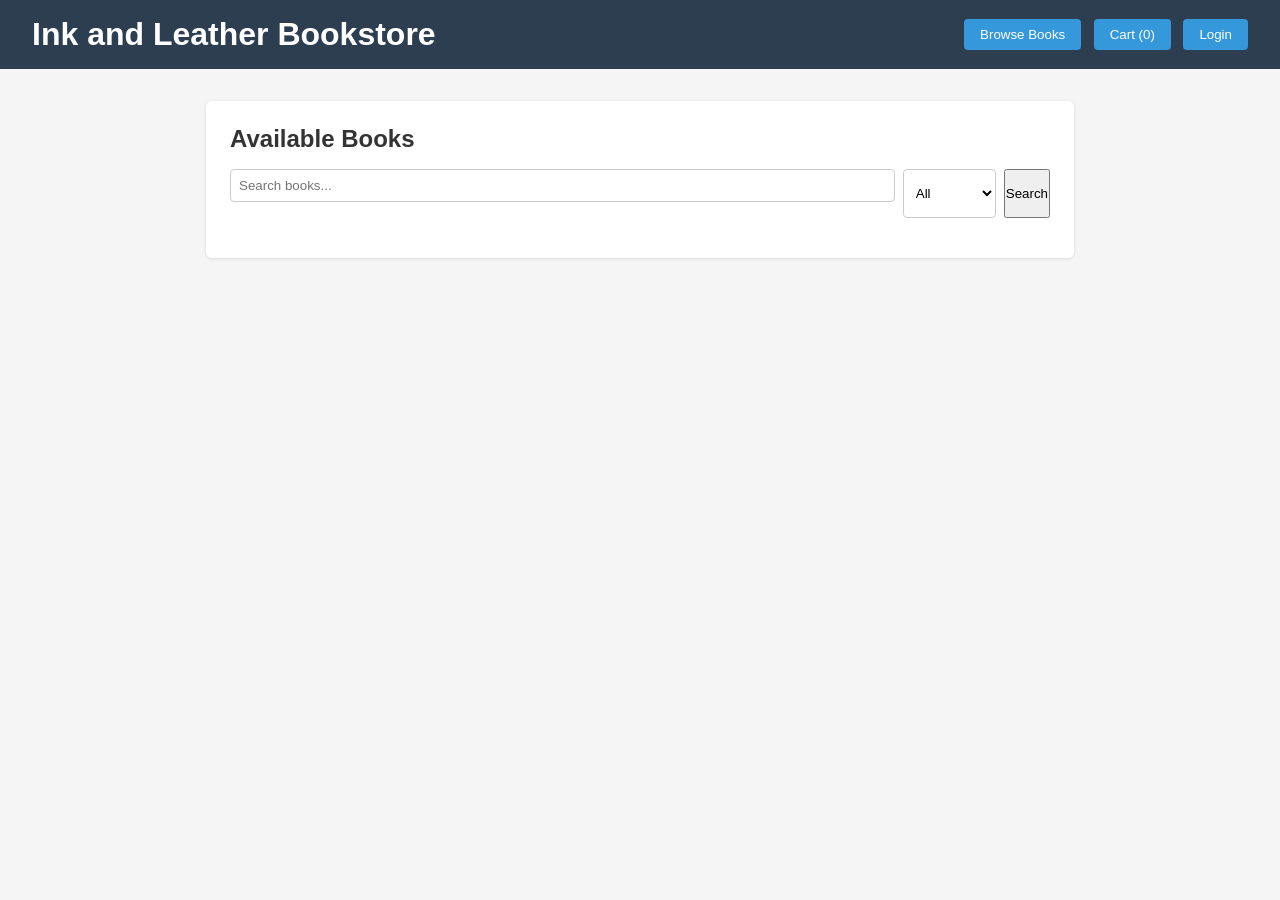
==== frontend/index.html @ b81c3ac4 "Updates to search bar (drop down menu added)" ====
<!DOCTYPE html>
<html lang="en">
<head>
  <meta charset="UTF-8" />
  <meta name="viewport" content="width=device-width, initial-scale=1.0"/>
  <title>Ink and Leather</title>
  <link rel="stylesheet" href="style.css" />
</head>
<body>

  <header>
    <h1>Ink and Leather Bookstore</h1>
    <nav>
      <button onclick="showSection('browse')">Browse Books</button>
      <button onclick="showSection('cart')">Cart (<span id="cart-count">0</span>)</button>
      <button onclick="showSection('login')">Login</button>
    </nav>
  </header>

  <main>

    <!-- Browse -->
    <section id="browse" class="section">
      <h2>Available Books</h2>

      <div class="search-bar">
        <input 
          type="text" 
          id="search-input" 
          placeholder="Search books..."
      />

      <select id="search-type">
        <option value="all">All</option>
        <option value="title">Title</option>
        <option value="author">Author</option>
        <option value="category">Category</option>
      </select>

      <button onclick="searchBooks()">Search</button>
    </div>

    <div id="book-list"></div>
  </section>

    <!-- Cart -->
    <section id="cart" class="section hidden">
      <h2>Your Cart</h2>
      <div id="cart-items"></div>
      <p><strong>Total: $<span id="cart-total">0.00</span></strong></p>
      <button onclick="checkout()">Checkout</button>
    </section>

    <!-- Login -->
    <section id="login" class="section hidden">
      <h2>Login</h2>
      <input type="email" id="login-email" placeholder="Email" />
      <input type="password" id="login-password" placeholder="Password" />
      <button onclick="login()">Login</button>
      <p id="login-message"></p>
    </section>

  </main>

  <script src="app.js"></script>
</body>
</html>
---- frontend/style.css ----
* {
  box-sizing: border-box;
  margin: 0;
  padding: 0;
}

body {
  font-family: Arial, sans-serif;
  background: #f5f5f5;
  color: #333;
}

header {
  background: #2c3e50;
  color: white;
  padding: 1rem 2rem;
  display: flex;
  justify-content: space-between;
  align-items: center;
}

header button {
  background: #3498db;
  color: white;
  border: none;
  padding: 0.5rem 1rem;
  margin-left: 0.5rem;
  cursor: pointer;
  border-radius: 4px;
}

header button:hover {
  background: #2980b9;
}

main {
  max-width: 900px;
  margin: 2rem auto;
  padding: 0 1rem;
}

.section {
  background: white;
  padding: 1.5rem;
  border-radius: 6px;
  box-shadow: 0 1px 4px rgba(0,0,0,0.1);
  margin-bottom: 1.5rem;
}


.hidden {
  display: none;
}

h2 {
  margin-bottom: 1rem;
}

input[type="text"],
input[type="email"],
input[type="password"] {
  width: 100%;
  padding: 0.5rem;
  margin-bottom: 1rem;
  border: 1px solid #ccc;
  border-radius: 4px;
}

.search-bar {
  display: flex;
  gap: 0.5rem;
  margin-bottom: 1rem;
}

.search-bar input {
  flex: 1;
}

#book-list {
  display: grid;
  grid-template-columns: repeat(auto-fill, minmax(220px, 1fr));
  gap: 1rem;
}

.book-card {
  background: white;
  border: 1px solid #e5e5e5;
  border-radius: 10px;
  padding: 1rem;
  display: flex;
  flex-direction: column;
  gap: 0.5rem;
  transition: transform 0.15s ease, box-shadow 0.15s ease;
}
.book-card:hover {
  transform: translateY(-3px);
  box-shadow: 0 4px 12px rgba(0,0,0,0.1);
}

.book-card button {
  background: #27ae60;
  color: white;
  border: none;
  padding: 0.4rem 0.8rem;
  border-radius: 4px;
  cursor: pointer;
}

.book-card button:hover {
  background: #219150;
}

.cart-item {
  display: flex;
  justify-content: space-between;
  padding: 0.5rem 0;
  border-bottom: 1px solid #eee;
}

button[onclick="checkout()"] {
  background: #2c3e50;
  color: white;
  border: none;
  padding: 0.6rem 1.2rem;
  border-radius: 4px;
  cursor: pointer;
  margin-top: 1rem;
}

.search-bar select {
  padding: 0.5rem;
  border: 1px solid #ccc;
  border-radius: 4px;
  background: white;
  cursor: pointer;
}
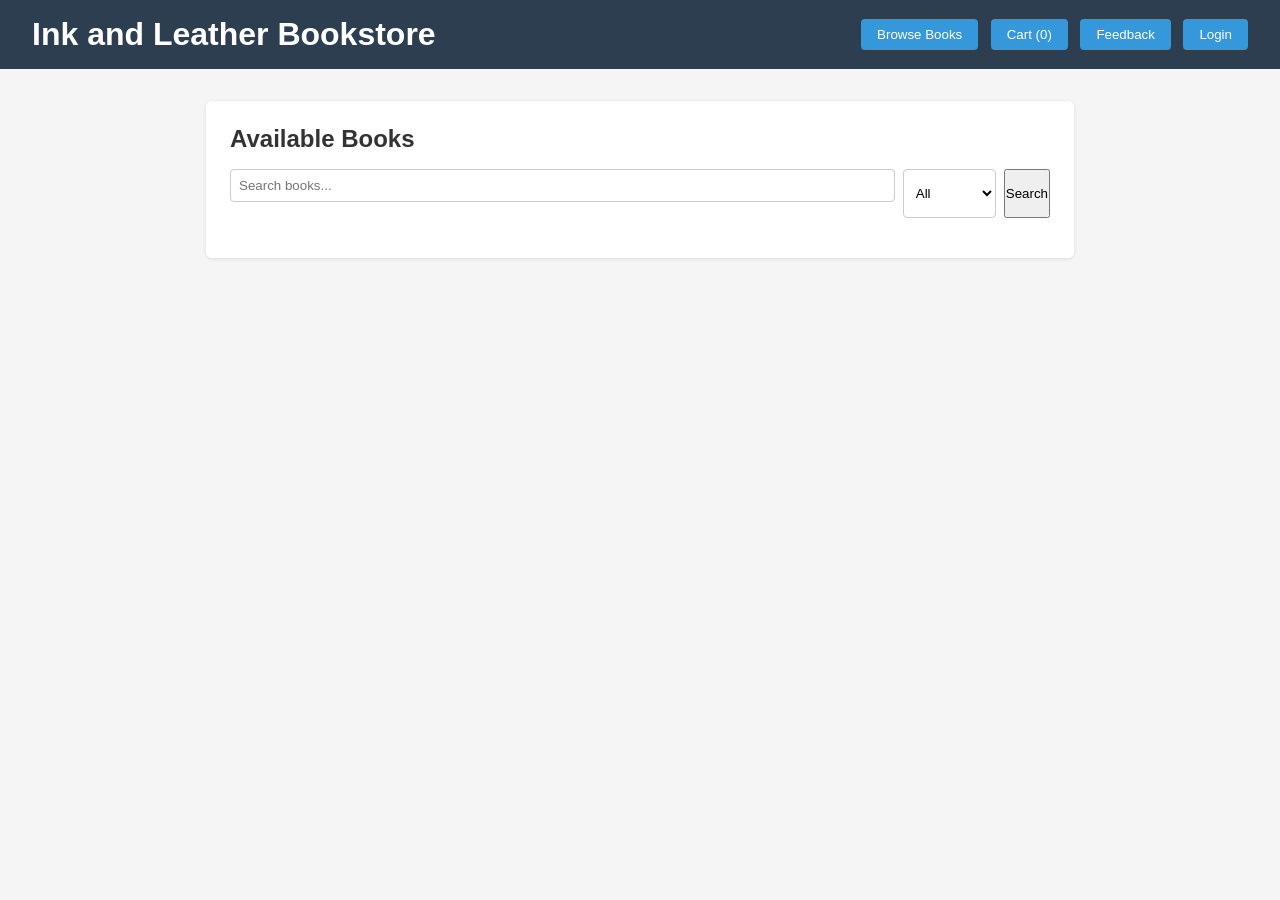
==== commit 7a6f996e: "Rename staff feedback tab to manage feedback Rename the "Feedback" tab to "Manage Feedback" for staf" ====
--- a/frontend/index.html
+++ b/frontend/index.html
@@ -13,7 +13,12 @@
     <nav>
       <button onclick="showSection('browse')">Browse Books</button>
       <button onclick="showSection('cart')">Cart (<span id="cart-count">0</span>)</button>
-      <button onclick="showSection('login')">Login</button>
+      <button onclick="showSection('reviews')">Feedback</button>
+      <button onclick="showSection('login')" id="nav-login">Login</button>
+      <button onclick="showSection('inventory')" id="nav-inventory" class="hidden">Inventory</button>
+      <button onclick="showSection('orders')" id="nav-orders" class="hidden">Orders</button>
+      <button onclick="showSection('staff-feedback')" id="nav-staff-feedback" class="hidden">Manage Feedback</button>
+      <button onclick="logout()" id="nav-logout" class="hidden">Logout</button>
     </nav>
   </header>
 
@@ -60,6 +65,92 @@
       <p id="login-message"></p>
     </section>
 
+    <!-- Employee: Inventory Management -->
+    <section id="inventory" class="section hidden">
+      <h2>Inventory Management</h2>
+      <button onclick="showAddBookForm()">+ Add New Book</button>
+      <div id="add-book-form" class="hidden" style="margin-top:1rem;">
+        <h3>Add Book</h3>
+        <input type="text" id="book-title" placeholder="Title" />
+        <input type="text" id="book-author" placeholder="Author Name" />
+        <input type="text" id="book-isbn" placeholder="ISBN" />
+        <input type="number" id="book-price" placeholder="Price" step="0.01" />
+        <input type="number" id="book-stock" placeholder="Stock Quantity" />
+        <input type="text" id="book-category" placeholder="Category" />
+        <textarea id="book-description" placeholder="Description"></textarea>
+        <button onclick="addBook()">Save Book</button>
+        <p id="add-book-message"></p>
+      </div>
+      <h3 style="margin-top:1.5rem;">Current Inventory</h3>
+      <div id="inventory-list"></div>
+    </section>
+
+    <!-- Employee: All Orders -->
+    <section id="orders" class="section hidden">
+      <h2>All Orders</h2>
+      <div id="orders-list"></div>
+    </section>
+
+    <!-- Public: Reviews -->
+    <section id="reviews" class="section hidden">
+      <h2>Customer Feedback</h2>
+      <div id="reviews-summary"></div>
+      <div id="reviews-list"></div>
+      <div id="feedback-cta" class="hidden" style="margin-top:1.5rem;padding:1.2rem;background:#f0f4f8;border-radius:8px;text-align:center;">
+        <p style="margin-bottom:0.75rem;color:#444;">Had an experience with us? We'd love to hear from you.</p>
+        <button onclick="showSection('feedback')" style="background:#2c3e50;color:white;border:none;padding:0.6rem 1.4rem;border-radius:4px;cursor:pointer;font-size:1rem;">Leave Your Feedback</button>
+      </div>
+    </section>
+
+    <!-- Customer: Submit Feedback -->
+    <section id="feedback" class="section hidden">
+      <h2>Share Your Experience</h2>
+      <p style="margin-bottom:1.2rem;color:#555;">We'd love to hear from you! Your feedback helps us improve.</p>
+
+      <div class="feedback-form">
+        <div class="star-rating-group">
+          <label>Overall Rating</label>
+          <div class="star-rating" id="star-rating">
+            <span class="star" data-value="1">&#9733;</span>
+            <span class="star" data-value="2">&#9733;</span>
+            <span class="star" data-value="3">&#9733;</span>
+            <span class="star" data-value="4">&#9733;</span>
+            <span class="star" data-value="5">&#9733;</span>
+          </div>
+          <span id="rating-label" style="color:#888;font-size:0.9rem;">Select a rating</span>
+        </div>
+
+        <label class="feedback-label">Category</label>
+        <select id="feedback-category" class="feedback-select">
+          <option value="general">General</option>
+          <option value="selection">Book Selection</option>
+          <option value="service">Customer Service</option>
+          <option value="website">Website Experience</option>
+          <option value="other">Other</option>
+        </select>
+
+        <label class="feedback-label">Your Message</label>
+        <textarea id="feedback-message" placeholder="Tell us about your experience..." rows="5"></textarea>
+
+        <div id="feedback-guest-fields">
+          <label class="feedback-label">Name <span style="color:#888;font-size:0.85rem;">(optional)</span></label>
+          <input type="text" id="feedback-name" placeholder="Your name" />
+          <label class="feedback-label">Email <span style="color:#888;font-size:0.85rem;">(optional)</span></label>
+          <input type="email" id="feedback-email" placeholder="Your email" />
+        </div>
+
+        <button class="feedback-submit-btn" onclick="submitFeedback()">Submit Feedback</button>
+        <p id="feedback-message-status" style="margin-top:0.8rem;"></p>
+      </div>
+    </section>
+
+    <!-- Staff: View Feedback -->
+    <section id="staff-feedback" class="section hidden">
+      <h2>Customer Feedback</h2>
+      <div id="feedback-summary" style="margin-bottom:1.2rem;"></div>
+      <div id="staff-feedback-list"></div>
+    </section>
+
   </main>
 
   <script src="app.js"></script>
--- a/frontend/style.css
+++ b/frontend/style.css
@@ -134,3 +134,270 @@
   background: white;
   cursor: pointer;
 }
+
+/* --- Feedback Form --- */
+
+.feedback-form {
+  max-width: 580px;
+}
+
+.feedback-label {
+  display: block;
+  font-weight: bold;
+  margin-bottom: 0.35rem;
+  margin-top: 1rem;
+  color: #444;
+}
+
+.feedback-select {
+  width: 100%;
+  padding: 0.5rem;
+  border: 1px solid #ccc;
+  border-radius: 4px;
+  background: white;
+  margin-bottom: 0.2rem;
+  font-size: 1rem;
+}
+
+.feedback-form textarea {
+  width: 100%;
+  padding: 0.6rem;
+  border: 1px solid #ccc;
+  border-radius: 4px;
+  resize: vertical;
+  font-family: inherit;
+  font-size: 1rem;
+  margin-bottom: 0.2rem;
+}
+
+.star-rating-group {
+  margin-bottom: 0.5rem;
+}
+
+.star-rating-group label {
+  display: block;
+  font-weight: bold;
+  color: #444;
+  margin-bottom: 0.4rem;
+}
+
+.star-rating {
+  display: flex;
+  gap: 6px;
+  margin-bottom: 0.25rem;
+}
+
+.star {
+  font-size: 2rem;
+  color: #ccc;
+  cursor: pointer;
+  transition: color 0.15s ease, transform 0.1s ease;
+  user-select: none;
+}
+
+.star:hover,
+.star.active {
+  color: #f0a500;
+}
+
+.star:hover {
+  transform: scale(1.15);
+}
+
+.feedback-submit-btn {
+  margin-top: 1.2rem;
+  background: #2c3e50;
+  color: white;
+  border: none;
+  padding: 0.65rem 1.4rem;
+  border-radius: 4px;
+  font-size: 1rem;
+  cursor: pointer;
+  transition: background 0.2s;
+}
+
+.feedback-submit-btn:hover {
+  background: #3d5166;
+}
+
+/* --- Staff Feedback View --- */
+
+.feedback-summary-bar {
+  display: flex;
+  align-items: center;
+  background: #f9f5e8;
+  border: 1px solid #e8d9a0;
+  border-radius: 8px;
+  padding: 0.75rem 1rem;
+}
+
+.summary-avg {
+  font-size: 1.5rem;
+  font-weight: bold;
+  color: #2c3e50;
+}
+
+.stars-inline {
+  color: #f0a500;
+  font-size: 1.1rem;
+}
+
+.feedback-card {
+  background: white;
+  border: 1px solid #e5e5e5;
+  border-radius: 8px;
+  padding: 1rem;
+  margin-bottom: 0.9rem;
+  box-shadow: 0 1px 4px rgba(0,0,0,0.05);
+}
+
+.feedback-card-header {
+  display: flex;
+  justify-content: space-between;
+  align-items: flex-start;
+  margin-bottom: 0.6rem;
+  flex-wrap: wrap;
+  gap: 0.5rem;
+}
+
+.feedback-stars {
+  color: #f0a500;
+  font-size: 1.1rem;
+  margin-right: 0.5rem;
+}
+
+.feedback-badge {
+  background: #eaf4fb;
+  color: #2980b9;
+  border-radius: 12px;
+  padding: 2px 10px;
+  font-size: 0.8rem;
+  font-weight: bold;
+}
+
+.feedback-card-message {
+  color: #444;
+  line-height: 1.5;
+  margin-bottom: 0.4rem;
+  white-space: pre-wrap;
+}
+
+/* Status badges */
+.status-badge {
+  border-radius: 12px;
+  padding: 2px 10px;
+  font-size: 0.78rem;
+  font-weight: bold;
+  text-transform: uppercase;
+  letter-spacing: 0.03em;
+}
+.status-new {
+  background: #fdecea;
+  color: #c0392b;
+}
+.status-reviewed {
+  background: #fef9e7;
+  color: #b7950b;
+}
+.status-actioned {
+  background: #eafaf1;
+  color: #1e8449;
+}
+
+/* Filter tabs */
+.feedback-filter-tabs {
+  display: flex;
+  gap: 0.5rem;
+  margin: 1rem 0 0.5rem;
+  flex-wrap: wrap;
+}
+
+.filter-tab {
+  background: #f0f0f0;
+  color: #555;
+  border: 1px solid #ddd;
+  padding: 0.35rem 0.9rem;
+  border-radius: 20px;
+  cursor: pointer;
+  font-size: 0.9rem;
+  transition: background 0.15s, color 0.15s;
+}
+.filter-tab:hover {
+  background: #e0e0e0;
+}
+.filter-tab.active {
+  background: #2c3e50;
+  color: white;
+  border-color: #2c3e50;
+}
+.filter-tab-new.active { background: #c0392b; border-color: #c0392b; }
+.filter-tab-reviewed.active { background: #b7950b; border-color: #b7950b; }
+.filter-tab-actioned.active { background: #1e8449; border-color: #1e8449; }
+
+.filter-count {
+  display: inline-block;
+  background: rgba(255,255,255,0.25);
+  border-radius: 10px;
+  padding: 0 6px;
+  font-size: 0.78rem;
+  margin-left: 3px;
+}
+.filter-tab:not(.active) .filter-count {
+  background: rgba(0,0,0,0.08);
+}
+
+/* Internal note & actions */
+.feedback-note-row {
+  margin: 0.6rem 0 0.4rem;
+}
+
+.internal-note-input {
+  width: 100%;
+  padding: 0.5rem;
+  border: 1px dashed #ccc;
+  border-radius: 4px;
+  font-family: inherit;
+  font-size: 0.9rem;
+  background: #fafafa;
+  resize: vertical;
+  min-height: 56px;
+  color: #444;
+}
+.internal-note-input:focus {
+  outline: none;
+  border-color: #3498db;
+  background: white;
+}
+
+.feedback-actions {
+  display: flex;
+  justify-content: space-between;
+  align-items: center;
+  flex-wrap: wrap;
+  gap: 0.5rem;
+  margin-top: 0.5rem;
+}
+
+.action-buttons {
+  display: flex;
+  gap: 0.4rem;
+  flex-wrap: wrap;
+}
+
+.action-btn {
+  border: none;
+  padding: 0.3rem 0.75rem;
+  border-radius: 4px;
+  cursor: pointer;
+  font-size: 0.82rem;
+  font-weight: bold;
+  transition: opacity 0.15s;
+}
+.action-btn:hover { opacity: 0.82; }
+
+.btn-reviewed { background: #f9e79f; color: #7d6608; }
+.btn-reviewed.btn-active { background: #b7950b; color: white; }
+.btn-actioned { background: #a9dfbf; color: #1a5932; }
+.btn-actioned.btn-active { background: #1e8449; color: white; }
+.btn-reset { background: #f2f3f4; color: #555; }
+.btn-save-note { background: #3498db; color: white; }
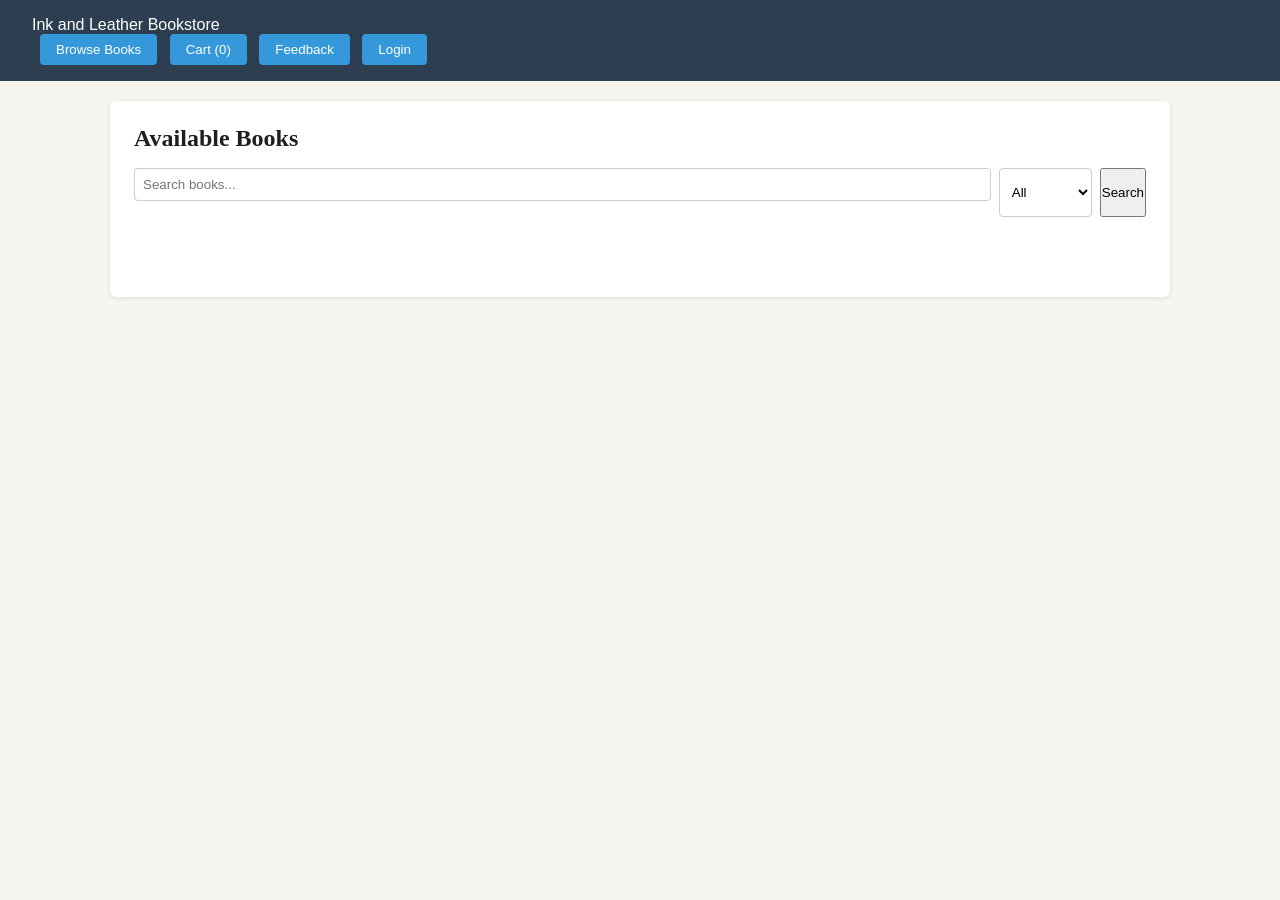
==== commit 0b14a316: "Merge pull request #5 from melisamarin26-netizen/main Front end style.css and app.js updates to chan" ====
--- a/frontend/index.html
+++ b/frontend/index.html
@@ -9,18 +9,21 @@
 <body>
 
   <header>
-    <h1>Ink and Leather Bookstore</h1>
-    <nav>
+    <nav class="navbar"> 
+    <div class="logo">Ink and Leather Bookstore</div>
+    
+    <div class="nav-links">
       <button onclick="showSection('browse')">Browse Books</button>
       <button onclick="showSection('cart')">Cart (<span id="cart-count">0</span>)</button>
-      <button onclick="showSection('reviews')">Feedback</button>
+      <button onclick="showSection('reviews')" id="nav-reviews">Feedback</button>
       <button onclick="showSection('login')" id="nav-login">Login</button>
       <button onclick="showSection('inventory')" id="nav-inventory" class="hidden">Inventory</button>
       <button onclick="showSection('orders')" id="nav-orders" class="hidden">Orders</button>
       <button onclick="showSection('staff-feedback')" id="nav-staff-feedback" class="hidden">Manage Feedback</button>
       <button onclick="logout()" id="nav-logout" class="hidden">Logout</button>
-    </nav>
-  </header>
+    </div>
+  </nav>
+</header>
 
   <main>
 
--- a/frontend/style.css
+++ b/frontend/style.css
@@ -1,3 +1,16 @@
+:root {
+  --bg: #f7f5f0;
+  --text: #1f1f1f;
+  --muted: #6b6b6b;
+
+  --primary: #2f2a24;
+  --accent: #6b1f2b;
+  --highlight: #3d5a40;
+
+  --card: #ffffff; 
+  --border: #e6e0d6;
+}
+
 * {
   box-sizing: border-box;
   margin: 0;
@@ -5,10 +18,15 @@
 }
 
 body {
-  font-family: Arial, sans-serif;
-  background: #f5f5f5;
-  color: #333;
-}
+  font-family: 'Poppins', sans-serif;
+  background: var(--bg);
+  color: var(--text);
+  margin: 0;
+}
+h1, h2, h3 {
+  font-family: 'Playfair Display', serif;
+}
+
 
 header {
   background: #2c3e50;
@@ -34,9 +52,9 @@
 }
 
 main {
-  max-width: 900px;
-  margin: 2rem auto;
-  padding: 0 1rem;
+  max-width: 1100px;
+  margin: 0 auto;
+  padding: 20px;
 }
 
 .section {
@@ -79,35 +97,68 @@
 #book-list {
   display: grid;
   grid-template-columns: repeat(auto-fill, minmax(220px, 1fr));
-  gap: 1rem;
+  gap: 20px;
+  padding: 20px 0;
+  align-items: stretch;
+}
+
+.section {
+  padding: 1.5rem;
 }
 
 .book-card {
-  background: white;
-  border: 1px solid #e5e5e5;
-  border-radius: 10px;
-  padding: 1rem;
+  background: var(--card);
+  border: 1px solid var(--border);
+  border-radius: 14px;
+  padding: 16px;
   display: flex;
   flex-direction: column;
-  gap: 0.5rem;
-  transition: transform 0.15s ease, box-shadow 0.15s ease;
-}
+  gap: 10px;
+  box-shadow: 0 2px 10px rgba(0,0,0,0.05);
+  transition: transform 0.2s ease, box-shadow 0.2s ease;
+}
+
 .book-card:hover {
-  transform: translateY(-3px);
-  box-shadow: 0 4px 12px rgba(0,0,0,0.1);
-}
+  transform: translateY(-5px);
+  box-shadow: 0 8px 18px rgba(0,0,0,0.10);
+}
+
+.book-card strong {
+  font-family: 'Playfair Display', serif;
+  font-size: 16px;
+  color: var(--primary);
+}
+
+.book-card div {
+  font-size: 13px;
+  color: var(--muted);
+  line-height: 1.4;
+}
+
 
 .book-card button {
-  background: #27ae60;
+  background: var(--accent);
   color: white;
   border: none;
-  padding: 0.4rem 0.8rem;
-  border-radius: 4px;
-  cursor: pointer;
+  padding: 8px 12px;
+  border-radius: 8px;
+  cursor: pointer;
+  font-size: 13px; 
+  transition: all 0.2s ease;
 }
 
 .book-card button:hover {
-  background: #219150;
+  opacity: 0.9;
+  transform: scale(1.02);
+}
+
+.book-card button:disabled {
+  background: #aaa;
+  cursor: not-allowed;
+}
+
+.book-card span {
+  font-weight: 500;
 }
 
 .cart-item {
@@ -395,6 +446,138 @@
 }
 .action-btn:hover { opacity: 0.82; }
 
+/* --- Public Reviews Section --- */
+
+.reviews-hero {
+  background: linear-gradient(135deg, #2c3e50 0%, #3d5166 100%);
+  color: white;
+  border-radius: 10px;
+  padding: 1.5rem;
+  margin-bottom: 1.5rem;
+  display: flex;
+  flex-direction: column;
+  gap: 0.75rem;
+}
+
+.reviews-hero-score {
+  display: flex;
+  align-items: center;
+  gap: 0.75rem;
+  flex-wrap: wrap;
+}
+
+.reviews-avg-number {
+  font-size: 3rem;
+  font-weight: bold;
+  line-height: 1;
+}
+
+.reviews-hero-stars {
+  font-size: 1.6rem;
+  color: #f0a500;
+}
+
+.reviews-hero-label {
+  font-size: 1rem;
+  color: rgba(255,255,255,0.75);
+}
+
+.reviews-hero-note {
+  font-size: 0.88rem;
+  color: rgba(255,255,255,0.65);
+  line-height: 1.5;
+  max-width: 560px;
+}
+
+.review-card {
+  background: white;
+  border: 1px solid #e8e8e8;
+  border-radius: 10px;
+  padding: 1.1rem 1.2rem;
+  margin-bottom: 1rem;
+  box-shadow: 0 1px 4px rgba(0,0,0,0.05);
+}
+
+.review-card-top {
+  display: flex;
+  justify-content: space-between;
+  align-items: flex-start;
+  flex-wrap: wrap;
+  gap: 0.4rem;
+  margin-bottom: 0.65rem;
+}
+
+.review-meta {
+  display: flex;
+  flex-direction: column;
+  gap: 0.1rem;
+}
+
+.review-author {
+  font-weight: bold;
+  color: #2c3e50;
+  font-size: 1rem;
+}
+
+.review-date {
+  font-size: 0.82rem;
+  color: #aaa;
+}
+
+.review-right {
+  display: flex;
+  align-items: center;
+  gap: 0.5rem;
+  flex-wrap: wrap;
+  justify-content: flex-end;
+}
+
+.review-stars {
+  color: #f0a500;
+  font-size: 1.1rem;
+}
+
+.review-cat-badge {
+  background: #eaf4fb;
+  color: #2980b9;
+  border-radius: 12px;
+  padding: 2px 10px;
+  font-size: 0.78rem;
+  font-weight: bold;
+}
+
+.review-message {
+  color: #444;
+  line-height: 1.6;
+  margin-bottom: 0.5rem;
+  white-space: pre-wrap;
+}
+
+.store-response {
+  background: #f0f8f4;
+  border-left: 3px solid #27ae60;
+  border-radius: 0 6px 6px 0;
+  padding: 0.65rem 0.9rem;
+  margin-top: 0.6rem;
+}
+
+.store-response-label {
+  display: block;
+  font-size: 0.82rem;
+  font-weight: bold;
+  color: #1e8449;
+  margin-bottom: 0.3rem;
+  text-transform: uppercase;
+  letter-spacing: 0.04em;
+}
+
+.store-response-text {
+  color: #2c3e50;
+  font-size: 0.92rem;
+  line-height: 1.55;
+  white-space: pre-wrap;
+}
+
 .btn-reviewed { background: #f9e79f; color: #7d6608; }
 .btn-reviewed.btn-active { background: #b7950b; color: white; }
 .btn-actioned { background: #a9dfbf; color: #1a5932; }
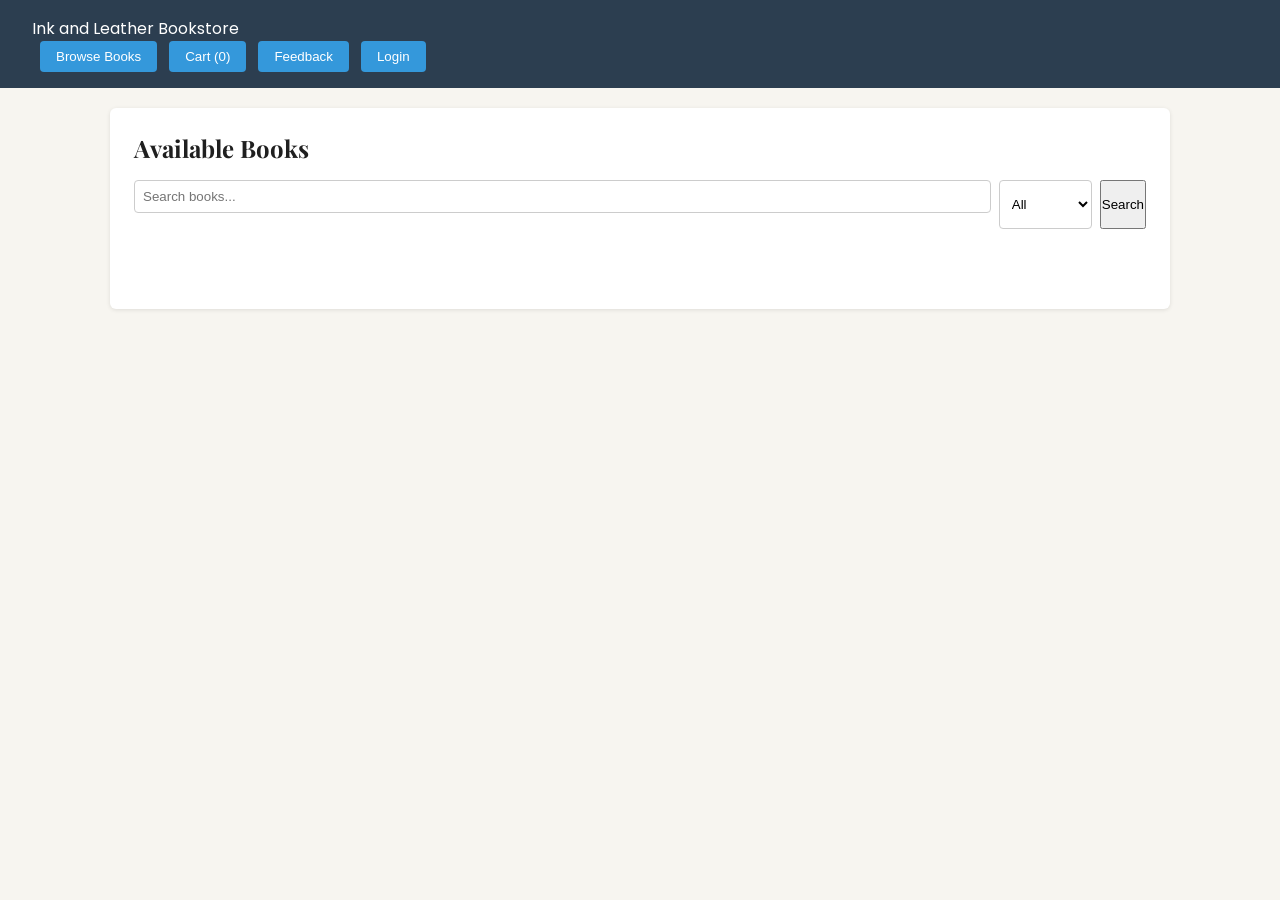
==== commit 1c243e01: "corrected type "poopins" to Poppins" ====
--- a/frontend/index.html
+++ b/frontend/index.html
@@ -4,6 +4,12 @@
   <meta charset="UTF-8" />
   <meta name="viewport" content="width=device-width, initial-scale=1.0"/>
   <title>Ink and Leather</title>
+
+  <link rel="preconnect" href="https://fonts.googleapis.com">
+  <link rel="preconnect" href="https://fonts.gstatic.com" crossorigin>
+
+  <link href="https://fonts.googleapis.com/css2?family=Playfair+Display:wght@600;700&family=Poppins:wght@300;400;500;600&display=swap" rel="stylesheet">
+
   <link rel="stylesheet" href="style.css" />
 </head>
 <body>
@@ -19,7 +25,10 @@
       <button onclick="showSection('login')" id="nav-login">Login</button>
       <button onclick="showSection('inventory')" id="nav-inventory" class="hidden">Inventory</button>
       <button onclick="showSection('orders')" id="nav-orders" class="hidden">Orders</button>
+      <button onclick="showSection('reports')" id="nav-reports" class="hidden">Reports</button>
       <button onclick="showSection('staff-feedback')" id="nav-staff-feedback" class="hidden">Manage Feedback</button>
+      <button onclick="showSection('login-activity')" id="nav-login-activity" class="hidden">Login Activity</button>
+      <button onclick="showSection('activity-log')" id="nav-activity-log" class="hidden">Activity Log</button>
       <button onclick="logout()" id="nav-logout" class="hidden">Logout</button>
     </div>
   </nav>
@@ -147,6 +156,70 @@
       </div>
     </section>
 
+    <!-- Employee: Reports -->
+    <section id="reports" class="section hidden">
+      <div class="report-toolbar no-print">
+        <h2 style="margin:0;">Reports</h2>
+        <div class="report-actions">
+          <button onclick="exportReportCSV()" class="btn-export">&#8595; Export CSV</button>
+          <button onclick="window.print()" class="btn-print">&#128438; Print</button>
+        </div>
+      </div>
+
+      <!-- Report tabs -->
+      <div class="report-tabs no-print">
+        <button class="report-tab active" id="tab-sales" onclick="switchReportTab('sales')">Sales</button>
+        <button class="report-tab" id="tab-inventory" onclick="switchReportTab('inventory')">Inventory</button>
+      </div>
+
+      <!-- Sales report -->
+      <div id="report-sales">
+        <div class="report-filters no-print">
+          <label>From: <input type="date" id="sales-start" /></label>
+          <label>To: <input type="date" id="sales-end" /></label>
+          <button onclick="loadSalesReport()">Apply</button>
+          <button onclick="clearSalesFilter()">Clear</button>
+        </div>
+        <div id="sales-summary"></div>
+        <div id="sales-top-books"></div>
+        <div id="sales-orders"></div>
+      </div>
+
+      <!-- Inventory report -->
+      <div id="report-inventory" class="hidden">
+        <div class="report-filters no-print">
+          <label>Category: <input type="text" id="inv-category" placeholder="e.g. Fiction" /></label>
+          <label>Stock:
+            <select id="inv-stock-filter">
+              <option value="all">All</option>
+              <option value="in">In Stock</option>
+              <option value="low">Low Stock (≤3)</option>
+              <option value="out">Out of Stock</option>
+            </select>
+          </label>
+          <button onclick="loadInventoryReport()">Apply</button>
+          <button onclick="clearInventoryFilter()">Clear</button>
+        </div>
+        <div id="inventory-summary"></div>
+        <div id="inventory-table"></div>
+      </div>
+    </section>
+
+    <!-- Manager: Activity Log -->
+    <section id="activity-log" class="section hidden">
+      <h2>Activity Log</h2>
+      <p style="color:#555;margin-bottom:1rem;">Recent system actions — book changes, orders, and feedback updates.</p>
+      <div id="activity-log-list"></div>
+    </section>
+
+    <!-- Manager: Login Activity -->
+    <section id="login-activity" class="section hidden">
+      <h2>Login Activity</h2>
+      <p style="color:#555;margin-bottom:1rem;">Most recent login attempts.</p>
+      <div id="login-activity-stats" style="margin-bottom:1.2rem;"></div>
+      <div id="login-activity-list"></div>
+    </section>
+
     <!-- Staff: View Feedback -->
     <section id="staff-feedback" class="section hidden">
       <h2>Customer Feedback</h2>
--- a/frontend/style.css
+++ b/frontend/style.css
@@ -584,3 +584,30 @@
 .btn-actioned.btn-active { background: #1e8449; color: white; }
 .btn-reset { background: #f2f3f4; color: #555; }
 .btn-save-note { background: #3498db; color: white; }
+
+.activity-table {
+  width: 100%;
+  border-collapse: collapse;
+  font-size: 0.9rem;
+}
+.activity-table th {
+  background: #2c3e50;
+  color: white;
+  text-align: left;
+  padding: 0.6rem 0.8rem;
+}
+.activity-table td {
+  padding: 0.55rem 0.8rem;
+  border-bottom: 1px solid #e0e0e0;
+}
+.activity-table tr:nth-child(even) td { background: #f8f9fa; }
+.activity-badge {
+  display: inline-block;
+  padding: 0.2rem 0.6rem;
+  border-radius: 12px;
+  font-size: 0.8rem;
+  font-weight: 600;
+}
+.badge-success { background: #eafaf1; color: #27ae60; }
+.badge-fail    { background: #fdedec; color: #e74c3c; }
+.badge-action  { background: #eaf0fb; color: #2471a3; }
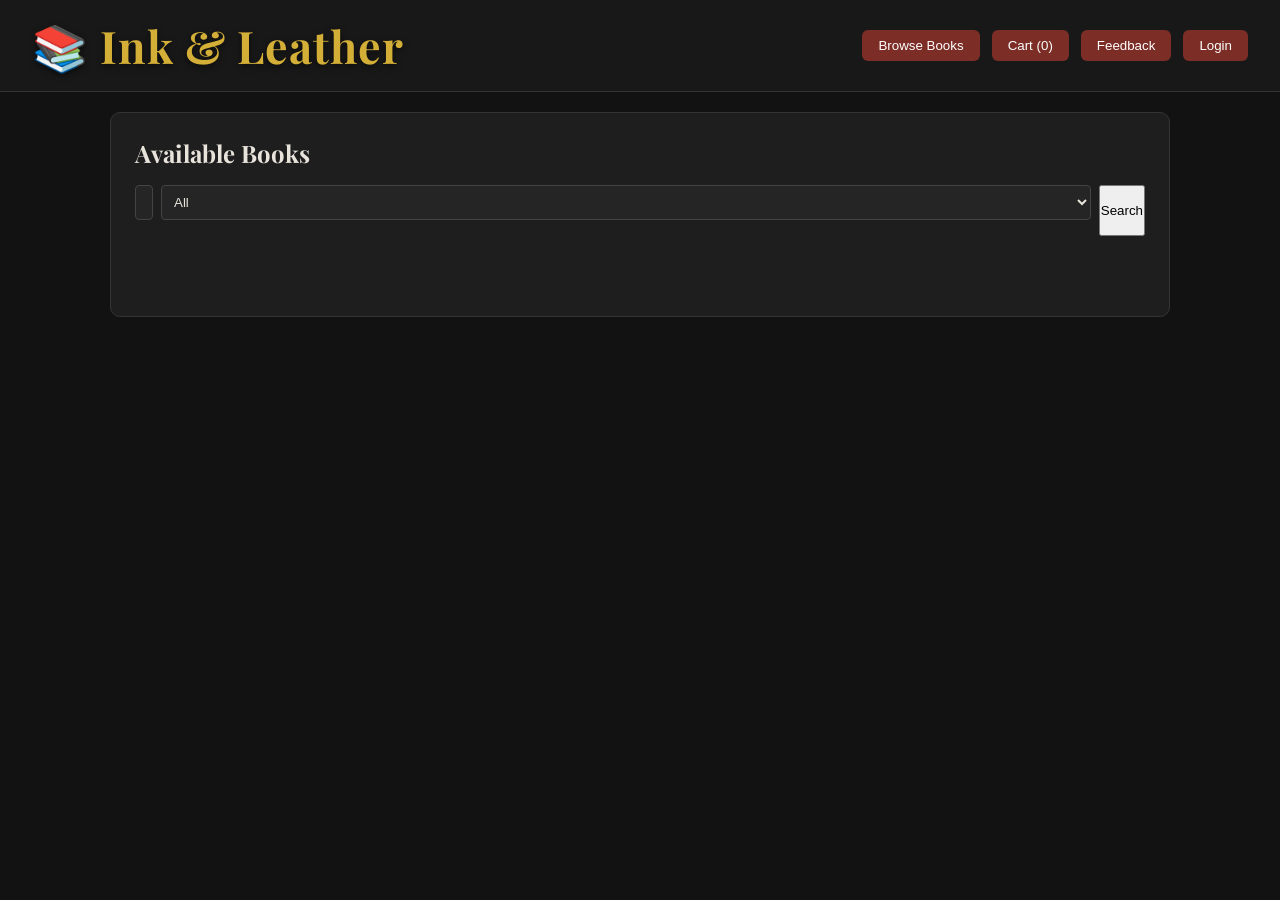
==== commit a60c8905: "Fix invalid ID and missing activity log labels Fix space in id='vo-tab-Partially Received' — invalid" ====
--- a/frontend/index.html
+++ b/frontend/index.html
@@ -16,7 +16,7 @@
 
   <header>
     <nav class="navbar"> 
-    <div class="logo">Ink and Leather Bookstore</div>
+    <div class="logo">📚 Ink & Leather</div>
     
     <div class="nav-links">
       <button onclick="showSection('browse')">Browse Books</button>
@@ -25,6 +25,7 @@
       <button onclick="showSection('login')" id="nav-login">Login</button>
       <button onclick="showSection('inventory')" id="nav-inventory" class="hidden">Inventory</button>
       <button onclick="showSection('orders')" id="nav-orders" class="hidden">Orders</button>
+      <button onclick="showSection('vendor-orders')" id="nav-vendor-orders" class="hidden">Vendor Orders</button>
       <button onclick="showSection('reports')" id="nav-reports" class="hidden">Reports</button>
       <button onclick="showSection('staff-feedback')" id="nav-staff-feedback" class="hidden">Manage Feedback</button>
       <button onclick="showSection('login-activity')" id="nav-login-activity" class="hidden">Login Activity</button>
@@ -103,13 +104,48 @@
       <div id="orders-list"></div>
     </section>
 
+    <!-- Employee: Vendor Orders -->
+    <section id="vendor-orders" class="section hidden">
+      <h2>Vendor Orders</h2>
+
+      <div class="vendor-order-form no-print" style="margin-bottom:1.5rem;">
+        <h3 style="margin-bottom:0.8rem;">Place New Order</h3>
+        <div style="display:flex;gap:0.75rem;flex-wrap:wrap;align-items:flex-end;">
+          <div>
+            <label class="feedback-label" style="margin-top:0;">Book</label>
+            <select id="vo-book-id" style="width:220px;margin-bottom:0;"></select>
+          </div>
+          <div>
+            <label class="feedback-label" style="margin-top:0;">Vendor Name</label>
+            <input type="text" id="vo-vendor-name" placeholder="e.g. Penguin Random House" style="width:200px;margin-bottom:0;" />
+          </div>
+          <div>
+            <label class="feedback-label" style="margin-top:0;">Quantity</label>
+            <input type="number" id="vo-quantity" placeholder="Qty" min="1" style="width:80px;margin-bottom:0;" />
+          </div>
+          <button onclick="createVendorOrder()" style="background:#7b2d26;color:white;border:none;padding:0.5rem 1.1rem;border-radius:6px;cursor:pointer;">Place Order</button>
+        </div>
+        <p id="vo-message" style="margin-top:0.6rem;font-size:0.9rem;"></p>
+      </div>
+
+      <div style="display:flex;gap:0.5rem;margin-bottom:1rem;" class="no-print">
+        <button class="filter-tab active" id="vo-tab-all" onclick="loadVendorOrders('all')">All</button>
+        <button class="filter-tab" id="vo-tab-Pending" onclick="loadVendorOrders('Pending')">Pending</button>
+        <button class="filter-tab" id="vo-tab-partial" onclick="loadVendorOrders('Partially Received')">Partial</button>
+        <button class="filter-tab" id="vo-tab-Received" onclick="loadVendorOrders('Received')">Received</button>
+        <button class="filter-tab" id="vo-tab-Cancelled" onclick="loadVendorOrders('Cancelled')">Cancelled</button>
+      </div>
+
+      <div id="vendor-orders-list"></div>
+    </section>
+
     <!-- Public: Reviews -->
     <section id="reviews" class="section hidden">
       <h2>Customer Feedback</h2>
       <div id="reviews-summary"></div>
       <div id="reviews-list"></div>
-      <div id="feedback-cta" class="hidden" style="margin-top:1.5rem;padding:1.2rem;background:#f0f4f8;border-radius:8px;text-align:center;">
-        <p style="margin-bottom:0.75rem;color:#444;">Had an experience with us? We'd love to hear from you.</p>
+      <div id="feedback-cta" class="hidden" style="margin-top:1.5rem;padding:1.2rem;background:#252525;border-radius:8px;text-align:center;">
+        <p style="margin-bottom:0.75rem;color:#d0d0d0;">Had an experience with us? We'd love to hear from you.</p>
         <button onclick="showSection('feedback')" style="background:#2c3e50;color:white;border:none;padding:0.6rem 1.4rem;border-radius:4px;cursor:pointer;font-size:1rem;">Leave Your Feedback</button>
       </div>
     </section>
@@ -117,7 +153,7 @@
     <!-- Customer: Submit Feedback -->
     <section id="feedback" class="section hidden">
       <h2>Share Your Experience</h2>
-      <p style="margin-bottom:1.2rem;color:#555;">We'd love to hear from you! Your feedback helps us improve.</p>
+      <p style="margin-bottom:1.2rem;color:#c0c0c0;">We'd love to hear from you! Your feedback helps us improve.</p>
 
       <div class="feedback-form">
         <div class="star-rating-group">
@@ -208,14 +244,14 @@
     <!-- Manager: Activity Log -->
     <section id="activity-log" class="section hidden">
       <h2>Activity Log</h2>
-      <p style="color:#555;margin-bottom:1rem;">Recent system actions — book changes, orders, and feedback updates.</p>
+      <p style="color:#c0c0c0;margin-bottom:1rem;">Recent system actions — book changes, orders, and feedback updates.</p>
       <div id="activity-log-list"></div>
     </section>
 
     <!-- Manager: Login Activity -->
     <section id="login-activity" class="section hidden">
       <h2>Login Activity</h2>
-      <p style="color:#555;margin-bottom:1rem;">Most recent login attempts.</p>
+      <p style="color:#c0c0c0;margin-bottom:1rem;">Most recent login attempts.</p>
       <div id="login-activity-stats" style="margin-bottom:1.2rem;"></div>
       <div id="login-activity-list"></div>
     </section>
--- a/frontend/style.css
+++ b/frontend/style.css
@@ -1,14 +1,14 @@
 :root {
-  --bg: #f7f5f0;
-  --text: #1f1f1f;
-  --muted: #6b6b6b;
-
-  --primary: #2f2a24;
-  --accent: #6b1f2b;
-  --highlight: #3d5a40;
-
-  --card: #ffffff; 
-  --border: #e6e0d6;
+  --bg: #121212;
+  --text: #e8e3db;
+  --muted: #a6a09a;
+
+  --primary: #2b1d17;
+  --accent: #7b2d26;
+  --highlight: #b08d57;
+
+  --card: #1e1e1e; 
+  --border: #343434;
 }
 
 * {
@@ -29,26 +29,44 @@
 
 
 header {
-  background: #2c3e50;
-  color: white;
-  padding: 1rem 2rem;
+  background: #181818;
+  border-bottom: 1px solid #343434;
+  padding: 1rem 2rem;  
+}
+
+.navbar {
   display: flex;
   justify-content: space-between;
   align-items: center;
-}
+  flex-wrap: wrap; 
+  gap: 1rem; 
+}
+
+
 
 header button {
-  background: #3498db;
+  background: #7b2d26;
   color: white;
   border: none;
   padding: 0.5rem 1rem;
   margin-left: 0.5rem;
   cursor: pointer;
-  border-radius: 4px;
-}
+  border-radius: 6px;
+  transition: 0.2s ease; 
+}
+
+header .logo { 
+  font-family: 'Playfair Display', serif;
+  font-size: 2.8rem;
+  font-weight: 700;
+  letter-spacing: 1px;
+  color: #d4af37;
+  text-shadow: 0 2px 6px rgba(0,0,0,0.6);
+}
+
 
 header button:hover {
-  background: #2980b9;
+  background: #9b3c32;
 }
 
 main {
@@ -58,11 +76,12 @@
 }
 
 .section {
-  background: white;
+  background: var(--card);
+  border: 1px solid var(--border);
+  color: var(--text);
   padding: 1.5rem;
-  border-radius: 6px;
-  box-shadow: 0 1px 4px rgba(0,0,0,0.1);
-  margin-bottom: 1.5rem;
+  border-radius: 10px;
+  margin-bottom: 1.5rem; 
 }
 
 
@@ -76,11 +95,15 @@
 
 input[type="text"],
 input[type="email"],
-input[type="password"] {
+input[type="password"],
+textarea,
+select {
   width: 100%;
   padding: 0.5rem;
   margin-bottom: 1rem;
-  border: 1px solid #ccc;
+  background: #252525;
+  color: var(--text);
+  border: 1px solid #444;
   border-radius: 4px;
 }
 
@@ -107,8 +130,8 @@
 }
 
 .book-card {
-  background: var(--card);
-  border: 1px solid var(--border);
+  background: #1b1b1b;
+  border: 1px solid #343434;
   border-radius: 14px;
   padding: 16px;
   display: flex;
@@ -126,7 +149,7 @@
 .book-card strong {
   font-family: 'Playfair Display', serif;
   font-size: 16px;
-  color: var(--primary);
+  color: var(--highlight);
 }
 
 .book-card div {
@@ -137,7 +160,7 @@
 
 
 .book-card button {
-  background: var(--accent);
+  background: #7b2d26;
   color: white;
   border: none;
   padding: 8px 12px;
@@ -148,8 +171,7 @@
 }
 
 .book-card button:hover {
-  opacity: 0.9;
-  transform: scale(1.02);
+  background: #9b3c32;
 }
 
 .book-card button:disabled {
@@ -165,11 +187,11 @@
   display: flex;
   justify-content: space-between;
   padding: 0.5rem 0;
-  border-bottom: 1px solid #eee;
+  border-bottom: 1px solid #343434;
 }
 
 button[onclick="checkout()"] {
-  background: #2c3e50;
+  background: #7b2d26;
   color: white;
   border: none;
   padding: 0.6rem 1.2rem;
@@ -179,10 +201,11 @@
 }
 
 .search-bar select {
+  background: #252525;
+  color: var(--text);
+  border: 1px solid #444;
   padding: 0.5rem;
-  border: 1px solid #ccc;
-  border-radius: 4px;
-  background: white;
+  border-radius: 4px;
   cursor: pointer;
 }
 
@@ -205,7 +228,8 @@
   padding: 0.5rem;
   border: 1px solid #ccc;
   border-radius: 4px;
-  background: white;
+  background: #252525;
+  color: var(--text);
   margin-bottom: 0.2rem;
   font-size: 1rem;
 }
@@ -228,7 +252,7 @@
 .star-rating-group label {
   display: block;
   font-weight: bold;
-  color: #444;
+  color: var(--text);
   margin-bottom: 0.4rem;
 }
 
@@ -257,7 +281,7 @@
 
 .feedback-submit-btn {
   margin-top: 1.2rem;
-  background: #2c3e50;
+  background: #7b2d26;
   color: white;
   border: none;
   padding: 0.65rem 1.4rem;
@@ -294,8 +318,8 @@
 }
 
 .feedback-card {
-  background: white;
-  border: 1px solid #e5e5e5;
+  background: #1b1b1b;
+  border: 1px solid #343434;
   border-radius: 8px;
   padding: 1rem;
   margin-bottom: 0.9rem;
@@ -490,8 +514,8 @@
 }
 
 .review-card {
-  background: white;
-  border: 1px solid #e8e8e8;
+  background: #1b1b1b;
+  border: 1px solid #343434;
   border-radius: 10px;
   padding: 1.1rem 1.2rem;
   margin-bottom: 1rem;
@@ -583,7 +607,7 @@
 .btn-actioned { background: #a9dfbf; color: #1a5932; }
 .btn-actioned.btn-active { background: #1e8449; color: white; }
 .btn-reset { background: #f2f3f4; color: #555; }
-.btn-save-note { background: #3498db; color: white; }
+.btn-save-note { background: #7b2d26; color: white; }
 
 .activity-table {
   width: 100%;
@@ -598,9 +622,9 @@
 }
 .activity-table td {
   padding: 0.55rem 0.8rem;
-  border-bottom: 1px solid #e0e0e0;
-}
-.activity-table tr:nth-child(even) td { background: #f8f9fa; }
+  border-bottom: 1px solid #343434;
+}
+.activity-table tr:nth-child(even) td { background: #1a1a1a; }
 .activity-badge {
   display: inline-block;
   padding: 0.2rem 0.6rem;
@@ -611,3 +635,83 @@
 .badge-success { background: #eafaf1; color: #27ae60; }
 .badge-fail    { background: #fdedec; color: #e74c3c; }
 .badge-action  { background: #eaf0fb; color: #2471a3; }
+.badge-low     { background: #fef9e7; color: #d68910; }
+
+/* Reports */
+.report-toolbar {
+  display: flex;
+  justify-content: space-between;
+  align-items: center;
+  margin-bottom: 1.2rem;
+  flex-wrap: wrap;
+  gap: 0.75rem;
+}
+.report-actions { display: flex; gap: 0.5rem; }
+.btn-export, .btn-print {
+  padding: 0.45rem 1rem;
+  border: none;
+  border-radius: 4px;
+  cursor: pointer;
+  font-size: 0.9rem;
+  font-weight: 600;
+}
+.btn-export { background: #27ae60; color: white; }
+.btn-print  { background: #7b2d26; color: white; }
+.report-tabs {
+  display: flex;
+  gap: 0.5rem;
+  margin-bottom: 1.2rem;
+  border-bottom: 2px solid #e0e0e0;
+  padding-bottom: 0.5rem;
+}
+.report-tab {
+  background: none;
+  border: none;
+  padding: 0.4rem 1rem;
+  font-size: 0.95rem;
+  cursor: pointer;
+  color: #555;
+  border-radius: 4px 4px 0 0;
+}
+.report-tab.active { background: #2c3e50; color: white; }
+.report-filters {
+  display: flex;
+  gap: 1rem;
+  align-items: center;
+  flex-wrap: wrap;
+  margin-bottom: 1.2rem;
+  padding: 0.8rem 1rem;
+  background: #f8f9fa;
+  border-radius: 6px;
+}
+.report-filters label { font-size: 0.9rem; color: #444; display: flex; align-items: center; gap: 0.4rem; }
+.report-filters input, .report-filters select { background: #252525; color: var(--text); padding: 0.3rem 0.5rem; border: 1px solid #444; border-radius: 4px; font-size: 0.9rem; }
+.report-summary-cards {
+  display: flex;
+  gap: 1rem;
+  margin-bottom: 1.5rem;
+  flex-wrap: wrap;
+}
+.summary-card {
+  flex: 1;
+  min-width: 140px;
+  background: #f0f4f8;
+  border-radius: 8px;
+  padding: 1rem 1.2rem;
+  display: flex;
+  flex-direction: column;
+  align-items: center;
+}
+.summary-val { font-size: 1.6rem; font-weight: 700; color: #2c3e50; }
+.summary-label { font-size: 0.85rem; color: #777; margin-top: 0.2rem; }
+.report-section-title { font-size: 1rem; color: #2c3e50; margin: 1.2rem 0 0.6rem; font-weight: 600; }
+
+/* Print styles */
+@media print {
+  .no-print, header, nav { display: none !important; }
+  .section { display: block !important; }
+  .section:not(#reports) { display: none !important; }
+  body { background: white; }
+  .activity-table { font-size: 0.8rem; }
+  .summary-card { border: 1px solid #ccc; }
+}
